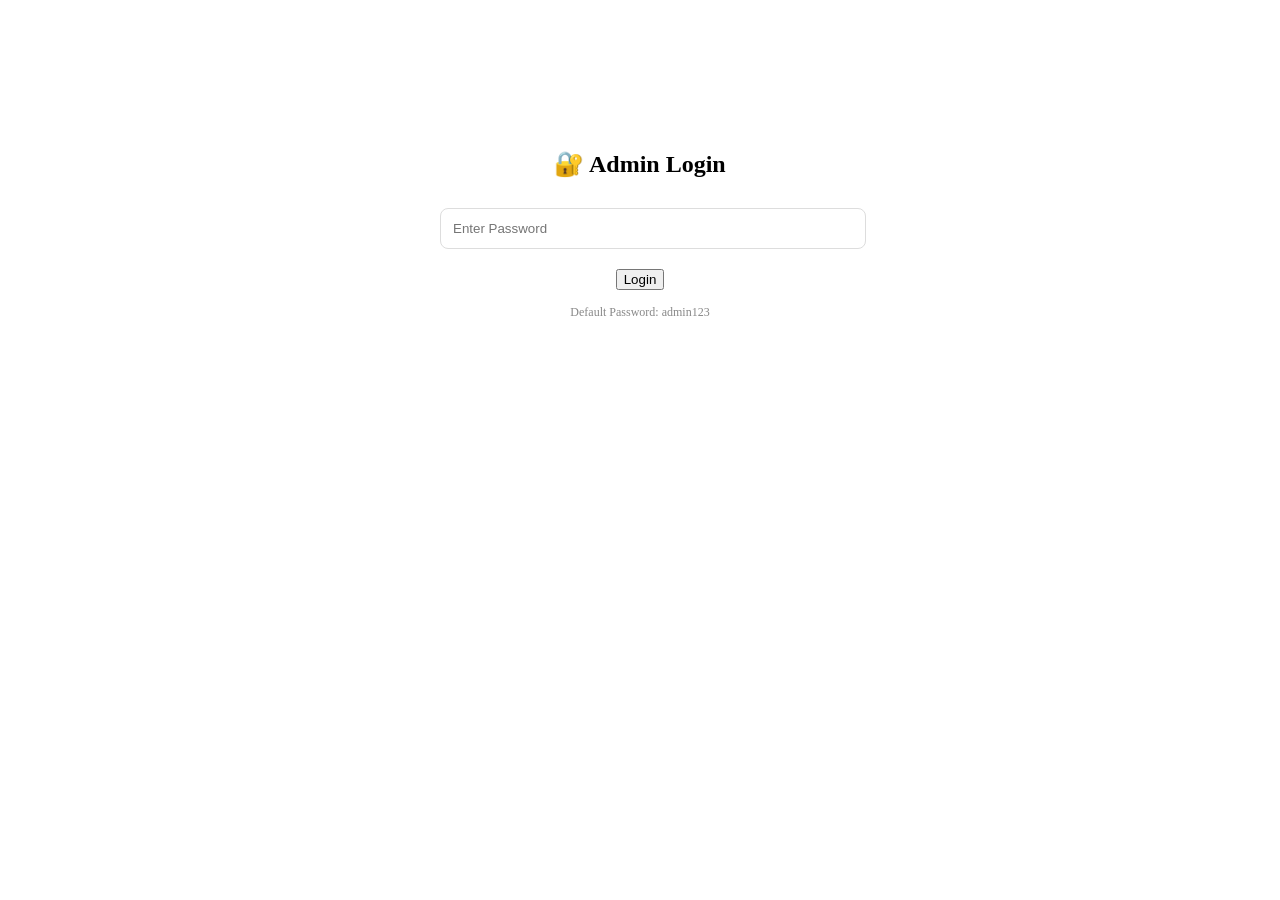
==== admin.html @ f4123ca0 "Create admin.html" ====
<!DOCTYPE html>
<html lang="en">
<head>
    <meta charset="UTF-8">
    <meta name="viewport" content="width=device-width, initial-scale=1.0">
    <title>Admin Panel - RONAK_LIVE_SHOW</title>
    <link rel="stylesheet" href="style.css">
    <style>
        .admin-container {
            max-width: 1200px;
            margin: 0 auto;
            padding: 20px;
        }
        .admin-header {
            background: linear-gradient(135deg, #1a1a2e, #16213e);
            color: white;
            padding: 20px;
            border-radius: 15px;
            margin-bottom: 30px;
            text-align: center;
        }
        .payment-requests {
            background: white;
            border-radius: 15px;
            padding: 20px;
            margin-bottom: 30px;
            box-shadow: 0 5px 20px rgba(0,0,0,0.1);
        }
        .payment-card {
            background: #f8f9fa;
            border-radius: 10px;
            padding: 15px;
            margin-bottom: 15px;
            display: flex;
            justify-content: space-between;
            align-items: center;
            flex-wrap: wrap;
            gap: 10px;
        }
        .payment-info {
            flex: 1;
        }
        .payment-info strong {
            color: #e65c00;
        }
        .btn-confirm {
            background: #25D366;
            color: white;
            border: none;
            padding: 10px 20px;
            border-radius: 8px;
            cursor: pointer;
        }
        .btn-confirm:hover {
            background: #128C7E;
        }
        .result-section {
            background: white;
            border-radius: 15px;
            padding: 20px;
            margin-bottom: 30px;
        }
        .result-form {
            display: flex;
            flex-direction: column;
            gap: 15px;
        }
        .result-form select, .result-form input, .result-form textarea {
            padding: 12px;
            border: 1px solid #ddd;
            border-radius: 8px;
            font-size: 14px;
        }
        .btn-upload {
            background: #e65c00;
            color: white;
            border: none;
            padding: 12px;
            border-radius: 8px;
            cursor: pointer;
            font-weight: bold;
        }
        .btn-upload:hover {
            background: #cc5200;
        }
        .results-list {
            margin-top: 20px;
        }
        .result-item {
            background: #f0f0f0;
            padding: 10px;
            margin-bottom: 10px;
            border-radius: 8px;
            display: flex;
            justify-content: space-between;
            align-items: center;
        }
        .pending-badge {
            background: #ffc107;
            color: #333;
            padding: 3px 10px;
            border-radius: 20px;
            font-size: 12px;
        }
        .confirmed-badge {
            background: #25D366;
            color: white;
            padding: 3px 10px;
            border-radius: 20px;
            font-size: 12px;
        }
        .login-box {
            max-width: 400px;
            margin: 100px auto;
            background: white;
            padding: 30px;
            border-radius: 15px;
            text-align: center;
        }
        .login-box input {
            width: 100%;
            padding: 12px;
            margin: 10px 0;
            border: 1px solid #ddd;
            border-radius: 8px;
        }
        .admin-nav {
            display: flex;
            gap: 10px;
            margin-bottom: 20px;
        }
        .admin-nav button {
            padding: 10px 20px;
            background: #333;
            color: white;
            border: none;
            border-radius: 8px;
            cursor: pointer;
        }
        .admin-nav button.active {
            background: #e65c00;
        }
        .tab-content {
            display: none;
        }
        .tab-content.active {
            display: block;
        }
    </style>
</head>
<body>
    <div id="loginSection" class="login-box">
        <h2>🔐 Admin Login</h2>
        <input type="password" id="adminPassword" placeholder="Enter Password">
        <button class="btn-select" onclick="checkLogin()" style="margin-top: 10px;">Login</button>
        <p style="margin-top: 15px; font-size: 12px; color: #888;">Default Password: admin123</p>
    </div>

    <div id="adminPanel" style="display: none;">
        <div class="admin-container">
            <div class="admin-header">
                <h1>🎮 RONAK_LIVE_SHOW Admin Panel</h1>
                <p>Manage Payments & Market Results</p>
                <button onclick="logout()" style="background: red; color: white; border: none; padding: 8px 15px; border-radius: 5px; margin-top: 10px;">Logout</button>
            </div>

            <div class="admin-nav">
                <button class="nav-btn active" onclick="showTab('payments')">💰 Payment Requests</button>
                <button class="nav-btn" onclick="showTab('results')">📊 Upload Results</button>
                <button class="nav-btn" onclick="showTab('history')">📜 Result History</button>
            </div>

            <!-- Payment Requests Tab -->
            <div id="tab-payments" class="tab-content active">
                <div class="payment-requests">
                    <h2>📋 Pending Payment Confirmations</h2>
                    <div id="paymentRequestsList">Loading...</div>
                </div>
            </div>

            <!-- Upload Results Tab -->
            <div id="tab-results" class="tab-content">
                <div class="result-section">
                    <h2>📤 Upload Market Result</h2>
                    <div class="result-form">
                        <select id="resultMarket">
                            <option value="">Select Market</option>
                            <option value="SRIDEVI">SRIDEVI</option>
                            <option value="MILAN DAY">MILAN DAY</option>
                            <option value="KALYAN">KALYAN</option>
                            <option value="SRIDEVI NIGHT">SRIDEVI NIGHT</option>
                            <option value="MILAN NIGHT">MILAN NIGHT</option>
                            <option value="MAIN BAZAR">MAIN BAZAR</option>
                        </select>
                        <input type="text" id="resultDate" placeholder="Date (e.g., 15-04-2026)">
                        <input type="text" id="resultNumber" placeholder="Result Number (e.g., 12345)">
                        <input type="file" id="resultImageUpload" accept="image/*">
                        <textarea id="resultNote" placeholder="Additional Note (optional)"></textarea>
                        <button class="btn-upload" onclick="uploadResult()">📤 Publish Result</button>
                    </div>
                </div>
            </div>

            <!-- History Tab -->
            <div id="tab-history" class="tab-content">
                <div class="result-section">
                    <h2>📜 Published Results History</h2>
                    <div id="resultsHistoryList">Loading...</div>
                </div>
            </div>
        </div>
    </div>

    <script src="admin.js"></script>
</body>
</html>
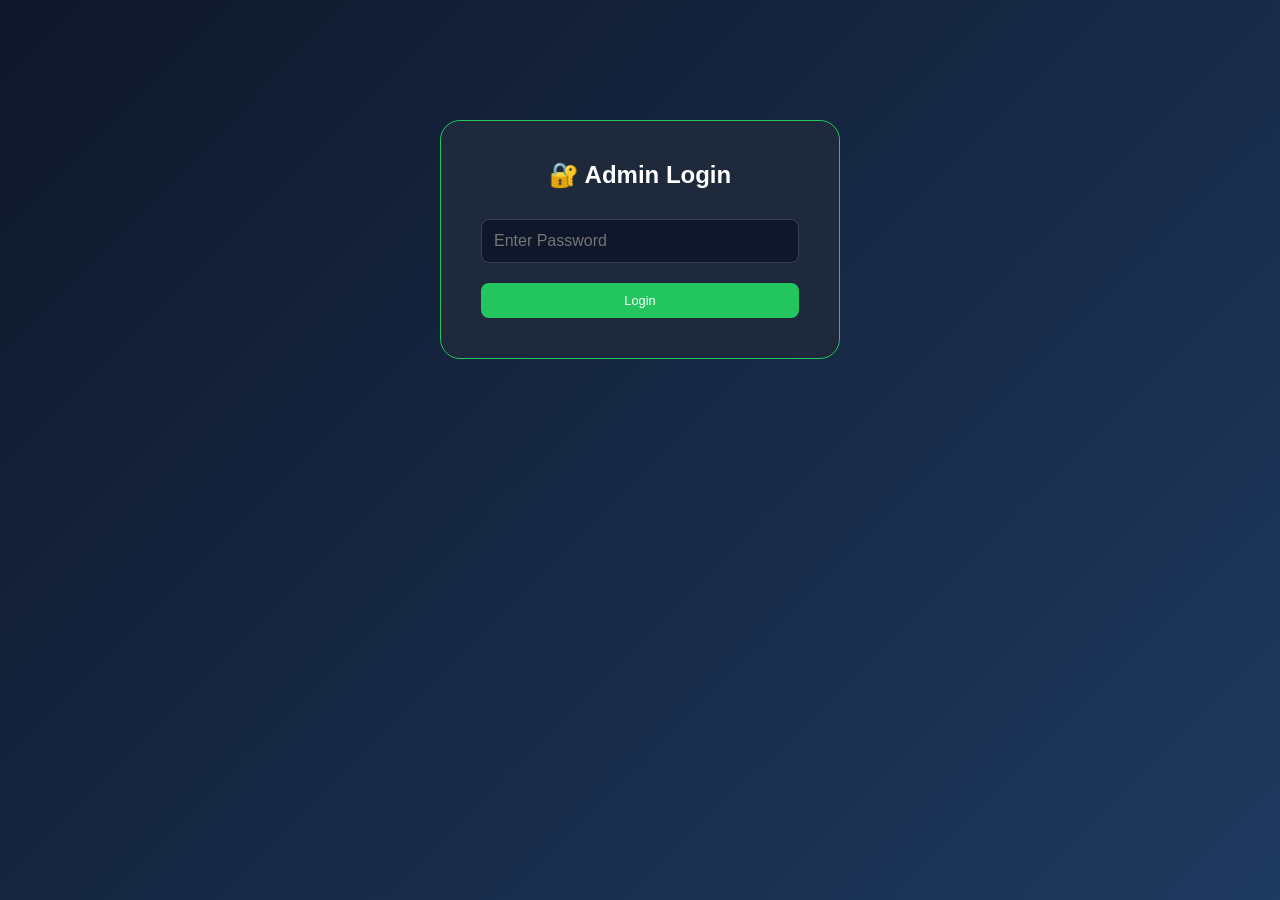
==== commit 32a732b0: "Create admin.html" ====
--- a/admin.html
+++ b/admin.html
@@ -4,31 +4,140 @@
     <meta charset="UTF-8">
     <meta name="viewport" content="width=device-width, initial-scale=1.0">
     <title>Admin Panel - RONAK_LIVE_SHOW</title>
-    <link rel="stylesheet" href="style.css">
     <style>
+        * {
+            margin: 0;
+            padding: 0;
+            box-sizing: border-box;
+        }
+
+        body {
+            font-family: 'Poppins', 'Segoe UI', Tahoma, Geneva, Verdana, sans-serif;
+            background: linear-gradient(135deg, #0f172a 0%, #1e3a5f 100%);
+            min-height: 100vh;
+            padding: 20px;
+        }
+
         .admin-container {
-            max-width: 1200px;
+            max-width: 900px;
             margin: 0 auto;
-            padding: 20px;
-        }
+        }
+
+        .login-box {
+            background: #1e293b;
+            border-radius: 20px;
+            padding: 40px;
+            text-align: center;
+            max-width: 400px;
+            margin: 100px auto;
+            border: 1px solid #22c55e;
+        }
+
+        .login-box h2 {
+            color: white;
+            margin-bottom: 20px;
+        }
+
+        .login-box input {
+            width: 100%;
+            padding: 12px;
+            margin: 10px 0;
+            background: #0f172a;
+            border: 1px solid #334155;
+            border-radius: 8px;
+            color: white;
+            font-size: 16px;
+        }
+
+        .login-box button {
+            width: 100%;
+            margin-top: 10px;
+        }
+
         .admin-header {
-            background: linear-gradient(135deg, #1a1a2e, #16213e);
+            background: linear-gradient(135deg, #0f172a, #1e293b);
             color: white;
             padding: 20px;
             border-radius: 15px;
-            margin-bottom: 30px;
+            margin-bottom: 20px;
             text-align: center;
-        }
-        .payment-requests {
-            background: white;
+            border-bottom: 3px solid #22c55e;
+        }
+
+        .admin-header-top {
+            display: flex;
+            justify-content: space-between;
+            align-items: center;
+            flex-wrap: wrap;
+            gap: 10px;
+        }
+
+        .stats-bar {
+            display: flex;
+            gap: 15px;
+            margin-bottom: 20px;
+            flex-wrap: wrap;
+        }
+
+        .stat-card {
+            background: #1e293b;
+            border-radius: 12px;
+            padding: 15px 25px;
+            text-align: center;
+            flex: 1;
+            border: 1px solid #334155;
+        }
+
+        .stat-number {
+            font-size: 2rem;
+            font-weight: bold;
+            color: #22c55e;
+        }
+
+        .stat-label {
+            font-size: 0.7rem;
+            color: #94a3b8;
+        }
+
+        .tabs {
+            display: flex;
+            gap: 10px;
+            margin-bottom: 20px;
+            flex-wrap: wrap;
+        }
+
+        .tab-btn {
+            background: #1e293b;
+            color: white;
+            border: none;
+            padding: 10px 20px;
+            border-radius: 8px;
+            cursor: pointer;
+            transition: all 0.3s;
+        }
+
+        .tab-btn.active {
+            background: #22c55e;
+        }
+
+        .tab-btn:hover {
+            background: #3b82f6;
+        }
+
+        .tab-content {
+            display: none;
+            background: #1e293b;
             border-radius: 15px;
             padding: 20px;
-            margin-bottom: 30px;
-            box-shadow: 0 5px 20px rgba(0,0,0,0.1);
-        }
-        .payment-card {
-            background: #f8f9fa;
-            border-radius: 10px;
+        }
+
+        .tab-content.active {
+            display: block;
+        }
+
+        .result-card {
+            background: #0f172a;
+            border-radius: 12px;
             padding: 15px;
             margin-bottom: 15px;
             display: flex;
@@ -36,181 +145,536 @@
             align-items: center;
             flex-wrap: wrap;
             gap: 10px;
-        }
-        .payment-info {
-            flex: 1;
-        }
+            border: 1px solid #334155;
+            animation: fadeIn 0.3s ease;
+        }
+
+        @keyframes fadeIn {
+            from { opacity: 0; transform: translateY(10px); }
+            to { opacity: 1; transform: translateY(0); }
+        }
+
         .payment-info strong {
-            color: #e65c00;
-        }
+            color: #22c55e;
+            font-size: 1rem;
+        }
+
+        .payment-info p {
+            color: #94a3b8;
+            font-size: 0.75rem;
+            margin-top: 5px;
+        }
+
         .btn-confirm {
-            background: #25D366;
+            background: #22c55e;
             color: white;
             border: none;
             padding: 10px 20px;
             border-radius: 8px;
             cursor: pointer;
-        }
+            font-size: 0.8rem;
+        }
+
         .btn-confirm:hover {
-            background: #128C7E;
-        }
-        .result-section {
-            background: white;
-            border-radius: 15px;
-            padding: 20px;
-            margin-bottom: 30px;
-        }
-        .result-form {
-            display: flex;
-            flex-direction: column;
-            gap: 15px;
-        }
-        .result-form select, .result-form input, .result-form textarea {
-            padding: 12px;
-            border: 1px solid #ddd;
-            border-radius: 8px;
-            font-size: 14px;
-        }
-        .btn-upload {
-            background: #e65c00;
+            background: #16a34a;
+        }
+
+        .btn-danger {
+            background: #ef4444;
+        }
+
+        .btn-danger:hover {
+            background: #dc2626;
+        }
+
+        .btn-refresh {
+            background: #3b82f6;
             color: white;
             border: none;
-            padding: 12px;
+            padding: 8px 15px;
             border-radius: 8px;
             cursor: pointer;
-            font-weight: bold;
-        }
-        .btn-upload:hover {
-            background: #cc5200;
-        }
-        .results-list {
-            margin-top: 20px;
-        }
-        .result-item {
-            background: #f0f0f0;
+            display: flex;
+            align-items: center;
+            gap: 5px;
+        }
+
+        .form-group {
+            margin-bottom: 15px;
+        }
+
+        .form-group label {
+            display: block;
+            color: #94a3b8;
+            font-size: 0.75rem;
+            margin-bottom: 5px;
+        }
+
+        .form-group input, .form-group textarea, .form-group select {
+            width: 100%;
             padding: 10px;
+            background: #0f172a;
+            border: 1px solid #334155;
+            border-radius: 8px;
+            color: white;
+        }
+
+        .market-result-card {
+            background: #0f172a;
+            border-radius: 12px;
+            padding: 15px;
+            margin-bottom: 15px;
+            border: 1px solid #334155;
+        }
+
+        .market-result-card h4 {
+            color: #22c55e;
             margin-bottom: 10px;
+        }
+
+        .preview-img {
+            max-width: 100%;
+            max-height: 150px;
             border-radius: 8px;
-            display: flex;
-            justify-content: space-between;
-            align-items: center;
-        }
-        .pending-badge {
-            background: #ffc107;
-            color: #333;
-            padding: 3px 10px;
-            border-radius: 20px;
-            font-size: 12px;
-        }
-        .confirmed-badge {
-            background: #25D366;
-            color: white;
-            padding: 3px 10px;
-            border-radius: 20px;
-            font-size: 12px;
-        }
-        .login-box {
-            max-width: 400px;
-            margin: 100px auto;
-            background: white;
-            padding: 30px;
-            border-radius: 15px;
-            text-align: center;
-        }
-        .login-box input {
-            width: 100%;
-            padding: 12px;
-            margin: 10px 0;
-            border: 1px solid #ddd;
-            border-radius: 8px;
-        }
-        .admin-nav {
-            display: flex;
-            gap: 10px;
-            margin-bottom: 20px;
-        }
-        .admin-nav button {
-            padding: 10px 20px;
-            background: #333;
+            margin-top: 10px;
+        }
+
+        .alert-popup {
+            position: fixed;
+            top: 20px;
+            right: 20px;
+            background: #22c55e;
+            color: white;
+            padding: 12px 20px;
+            border-radius: 10px;
+            z-index: 3000;
+            animation: slideIn 0.3s ease;
+        }
+
+        @keyframes slideIn {
+            from { transform: translateX(100%); opacity: 0; }
+            to { transform: translateX(0); opacity: 1; }
+        }
+
+        .logout-btn {
+            background: #ef4444;
             color: white;
             border: none;
+            padding: 8px 15px;
             border-radius: 8px;
             cursor: pointer;
         }
-        .admin-nav button.active {
-            background: #e65c00;
-        }
-        .tab-content {
-            display: none;
-        }
-        .tab-content.active {
-            display: block;
+
+        .instruction {
+            background: #0f172a;
+            border-left: 3px solid #22c55e;
+            padding: 10px;
+            border-radius: 10px;
+            font-size: 0.7rem;
+            color: #cbd5e1;
+        }
+
+        @media (max-width: 768px) {
+            .result-card { flex-direction: column; text-align: center; }
+            .stats-bar { flex-direction: column; }
         }
     </style>
 </head>
 <body>
-    <div id="loginSection" class="login-box">
-        <h2>🔐 Admin Login</h2>
-        <input type="password" id="adminPassword" placeholder="Enter Password">
-        <button class="btn-select" onclick="checkLogin()" style="margin-top: 10px;">Login</button>
-        <p style="margin-top: 15px; font-size: 12px; color: #888;">Default Password: admin123</p>
-    </div>
-
-    <div id="adminPanel" style="display: none;">
-        <div class="admin-container">
+    <div class="admin-container">
+        <!-- Login Section -->
+        <div id="loginSection" class="login-box">
+            <h2>🔐 Admin Login</h2>
+            <input type="password" id="adminPassword" placeholder="Enter Password">
+            <button class="btn-confirm" onclick="checkLogin()">Login</button>
+        </div>
+
+        <!-- Admin Dashboard -->
+        <div id="adminDashboard" style="display: none;">
             <div class="admin-header">
-                <h1>🎮 RONAK_LIVE_SHOW Admin Panel</h1>
-                <p>Manage Payments & Market Results</p>
-                <button onclick="logout()" style="background: red; color: white; border: none; padding: 8px 15px; border-radius: 5px; margin-top: 10px;">Logout</button>
-            </div>
-
-            <div class="admin-nav">
-                <button class="nav-btn active" onclick="showTab('payments')">💰 Payment Requests</button>
-                <button class="nav-btn" onclick="showTab('results')">📊 Upload Results</button>
-                <button class="nav-btn" onclick="showTab('history')">📜 Result History</button>
-            </div>
-
-            <!-- Payment Requests Tab -->
-            <div id="tab-payments" class="tab-content active">
-                <div class="payment-requests">
-                    <h2>📋 Pending Payment Confirmations</h2>
-                    <div id="paymentRequestsList">Loading...</div>
+                <div class="admin-header-top">
+                    <h2>🎮 RONAK_LIVE_SHOW - Admin Panel</h2>
+                    <div style="display: flex; gap: 10px;">
+                        <button class="btn-refresh" onclick="refreshData()">🔄 Refresh</button>
+                        <button class="logout-btn" onclick="logout()">Logout</button>
+                    </div>
                 </div>
             </div>
 
-            <!-- Upload Results Tab -->
-            <div id="tab-results" class="tab-content">
-                <div class="result-section">
-                    <h2>📤 Upload Market Result</h2>
-                    <div class="result-form">
-                        <select id="resultMarket">
-                            <option value="">Select Market</option>
-                            <option value="SRIDEVI">SRIDEVI</option>
-                            <option value="MILAN DAY">MILAN DAY</option>
-                            <option value="KALYAN">KALYAN</option>
-                            <option value="SRIDEVI NIGHT">SRIDEVI NIGHT</option>
-                            <option value="MILAN NIGHT">MILAN NIGHT</option>
-                            <option value="MAIN BAZAR">MAIN BAZAR</option>
-                        </select>
-                        <input type="text" id="resultDate" placeholder="Date (e.g., 15-04-2026)">
-                        <input type="text" id="resultNumber" placeholder="Result Number (e.g., 12345)">
-                        <input type="file" id="resultImageUpload" accept="image/*">
-                        <textarea id="resultNote" placeholder="Additional Note (optional)"></textarea>
-                        <button class="btn-upload" onclick="uploadResult()">📤 Publish Result</button>
-                    </div>
+            <!-- Stats -->
+            <div class="stats-bar">
+                <div class="stat-card">
+                    <div class="stat-number" id="pendingCount">0</div>
+                    <div class="stat-label">Pending Payments</div>
+                </div>
+                <div class="stat-card">
+                    <div class="stat-number" id="totalMarkets">6</div>
+                    <div class="stat-label">Total Markets</div>
                 </div>
             </div>
 
-            <!-- History Tab -->
-            <div id="tab-history" class="tab-content">
-                <div class="result-section">
-                    <h2>📜 Published Results History</h2>
-                    <div id="resultsHistoryList">Loading...</div>
-                </div>
+            <!-- Tabs -->
+            <div class="tabs">
+                <button class="tab-btn active" onclick="showTab('payments')">💰 Payment Requests</button>
+                <button class="tab-btn" onclick="showTab('results')">📤 Upload Results</button>
+                <button class="tab-btn" onclick="showTab('banners')">🖼️ Banner Images</button>
+                <button class="tab-btn" onclick="showTab('settings')">⚙️ Settings</button>
+            </div>
+
+            <!-- Payments Tab -->
+            <div id="tabPayments" class="tab-content active">
+                <h3 style="color: white; margin-bottom: 15px;">📋 Pending Payment Requests</h3>
+                <div id="paymentsList"></div>
+            </div>
+
+            <!-- Results Tab -->
+            <div id="tabResults" class="tab-content">
+                <h3 style="color: white; margin-bottom: 15px;">📤 Upload Result for Each Market</h3>
+                <div id="resultsForm"></div>
+            </div>
+
+            <!-- Banners Tab -->
+            <div id="tabBanners" class="tab-content">
+                <h3 style="color: white; margin-bottom: 15px;">🖼️ Banner Images</h3>
+                <div id="bannersForm"></div>
+            </div>
+
+            <!-- Settings Tab -->
+            <div id="tabSettings" class="tab-content">
+                <h3 style="color: white; margin-bottom: 15px;">⚙️ Admin Settings</h3>
+                <div id="settingsForm"></div>
             </div>
         </div>
     </div>
-
-    <script src="admin.js"></script>
+    <script>
+        // ============ CONSTANTS ============
+        const adminPassword = "Gani99@@@@";
+        const whatsappNumber = "919113224019";
+        const markets = ["SRIDEVI", "MILAN DAY", "KALYAN", "SRIDEVI NIGHT", "MILAN NIGHT", "MAIN BAZAR"];
+        
+        let refreshInterval = null;
+        let isLoggedIn = false;
+
+        // ============ LOGIN FUNCTIONS ============
+        function checkLogin() {
+            const password = document.getElementById('adminPassword').value;
+            if (password === adminPassword) {
+                isLoggedIn = true;
+                document.getElementById('loginSection').style.display = 'none';
+                document.getElementById('adminDashboard').style.display = 'block';
+                loadAllData();
+                startAutoRefresh();
+                showAlert('✅ Login successful!', 'success');
+            } else {
+                showAlert('❌ Wrong password!', 'error');
+            }
+        }
+
+        function logout() {
+            isLoggedIn = false;
+            if (refreshInterval) clearInterval(refreshInterval);
+            document.getElementById('loginSection').style.display = 'block';
+            document.getElementById('adminDashboard').style.display = 'none';
+            document.getElementById('adminPassword').value = '';
+        }
+
+        function startAutoRefresh() {
+            if (refreshInterval) clearInterval(refreshInterval);
+            refreshInterval = setInterval(() => {
+                if (isLoggedIn) {
+                    loadPaymentsList();
+                }
+            }, 3000);
+        }
+
+        function refreshData() {
+            loadAllData();
+            showAlert('✅ Data refreshed!', 'success');
+        }
+
+        function loadAllData() {
+            loadPaymentsList();
+            loadResultsForm();
+            loadBannersForm();
+            loadSettingsForm();
+            updatePendingCount();
+        }
+
+        function updatePendingCount() {
+            const payments = JSON.parse(localStorage.getItem('paymentRequests') || '[]');
+            document.getElementById('pendingCount').innerHTML = payments.length;
+        }
+
+        function showAlert(message, type) {
+            const alertDiv = document.createElement('div');
+            alertDiv.className = 'alert-popup';
+            alertDiv.style.background = type === 'error' ? '#ef4444' : '#22c55e';
+            alertDiv.innerHTML = message;
+            document.body.appendChild(alertDiv);
+            setTimeout(() => alertDiv.remove(), 3000);
+        }
+
+        // ============ PAYMENTS TAB ============
+        function loadPaymentsList() {
+            const payments = JSON.parse(localStorage.getItem('paymentRequests') || '[]');
+            const container = document.getElementById('paymentsList');
+            updatePendingCount();
+            
+            if (payments.length === 0) {
+                container.innerHTML = '<p style="color: #94a3b8; text-align: center; padding: 40px;">📭 No pending payment requests</p>';
+                return;
+            }
+            
+            let html = '';
+            payments.forEach((req, index) => {
+                html += `
+                    <div class="result-card">
+                        <div class="payment-info">
+                            <strong>💰 ${req.market}</strong>
+                            <p>🆔 ID: ${req.id}</p>
+                            <p>⏰ Time: ${req.time}</p>
+                            <p>💵 Amount: ₹${req.amount}</p>
+                        </div>
+                        <div>
+                            <button class="btn-confirm" onclick="confirmPayment(${index})">✅ Confirm & Send Result</button>
+                        </div>
+                    </div>
+                `;
+            });
+            container.innerHTML = html;
+        }
+
+        function confirmPayment(index) {
+            const payments = JSON.parse(localStorage.getItem('paymentRequests') || '[]');
+            const request = payments[index];
+            const results = JSON.parse(localStorage.getItem('marketResults') || '{}');
+            const result = results[request.market];
+            
+            if (!result || !result.imageUrl) {
+                showAlert(`❌ Please upload result for ${request.market} first!`, 'error');
+                return;
+            }
+            
+            // Send result via WhatsApp
+            const resultMessage = `✅✅ PAYMENT CONFIRMED! ✅✅%0A%0A📊 Market: ${request.market}%0A💰 Amount: ₹999%0A🆔 Transaction ID: ${request.id}%0A%0A🎯 YOUR RESULT: %0A${result.imageUrl}%0A%0A📝 ${result.note}%0A%0AThank you for using RONAK_LIVE_SHOW! 🎉`;
+            
+            const whatsappLink = `https://wa.me/${whatsappNumber}?text=${resultMessage}`;
+            window.open(whatsappLink, '_blank');
+            
+            // Remove from pending
+            payments.splice(index, 1);
+            localStorage.setItem('paymentRequests', JSON.stringify(payments));
+            
+            loadPaymentsList();
+            showAlert(`✅ Payment confirmed! Result sent to user.`, 'success');
+        }
+
+        // ============ RESULTS TAB ============
+        function loadResultsForm() {
+            const results = JSON.parse(localStorage.getItem('marketResults') || '{}');
+            const container = document.getElementById('resultsForm');
+            let html = '';
+            
+            markets.forEach(market => {
+                const current = results[market] || {};
+                html += `
+                    <div class="market-result-card">
+                        <h4>📊 ${market}</h4>
+                        <div class="form-group">
+                            <label>Result Image URL:</label>
+                            <input type="text" id="img_${market.replace(/ /g, '_')}" 
+                                   placeholder="Direct image link (jpg/png)" 
+                                   value="${current.imageUrl || ''}">
+                        </div>
+                        <div class="form-group">
+                            <label>Result Number:</label>
+                            <input type="text" id="num_${market.replace(/ /g, '_')}" 
+                                   placeholder="e.g., 12345" 
+                                   value="${current.number || ''}">
+                        </div>
+                        <div class="form-group">
+                            <label>Note (Optional):</label>
+                            <textarea id="note_${market.replace(/ /g, '_')}" 
+                                      placeholder="Additional message" rows="2">${current.note || ''}</textarea>
+                        </div>
+                        ${current.imageUrl ? `<img src="${current.imageUrl}" class="preview-img" alt="Preview">` : ''}
+                        <button class="btn-confirm" onclick="saveResult('${market}')" style="margin-top: 10px;">💾 Save Result</button>
+                    </div>
+                `;
+            });
+            
+            html += `<div class="instruction" style="margin-top: 15px; padding: 10px;">
+                        <strong>📌 How to get image URL:</strong><br>
+                        1. Upload result image to <strong>imgur.com</strong> or <strong>postimages.org</strong><br>
+                        2. Copy the <strong>direct image link</strong> (ends with .jpg, .png)<br>
+                        3. Paste above and click Save
+                    </div>`;
+            container.innerHTML = html;
+        }
+
+        function saveResult(market) {
+            const marketKey = market.replace(/ /g, '_');
+            const imageUrl = document.getElementById(`img_${marketKey}`).value;
+            const number = document.getElementById(`num_${marketKey}`).value;
+            const note = document.getElementById(`note_${marketKey}`).value;
+            
+            if (!imageUrl) {
+                showAlert('❌ Please enter image URL!', 'error');
+                return;
+            }
+            
+            const results = JSON.parse(localStorage.getItem('marketResults') || '{}');
+            results[market] = {
+                imageUrl: imageUrl,
+                number: number || 'N/A',
+                note: note || `🎉 ${market} Result: ${number || 'Check image'}`
+            };
+            localStorage.setItem('marketResults', JSON.stringify(results));
+            
+            showAlert(`✅ Result for ${market} saved!`, 'success');
+            loadResultsForm();
+        }
+
+        // ============ BANNERS TAB ============
+        function loadBannersForm() {
+            const topBanner = localStorage.getItem('topBannerImage') || '';
+            const bottomBanner = localStorage.getItem('bottomBannerImage') || '';
+            
+            const container = document.getElementById('bannersForm');
+            container.innerHTML = `
+                <div class="market-result-card">
+                    <h4>📸 Top Banner Image</h4>
+                    <div class="form-group">
+                        <label>Image URL:</label>
+                        <input type="text" id="topBannerUrl" placeholder="Image URL" value="${topBanner}">
+                    </div>
+                    ${topBanner ? `<img src="${topBanner}" class="preview-img" alt="Preview">` : ''}
+                    <button class="btn-confirm" onclick="updateTopBanner()" style="margin-top: 10px;">✅ Update Top Banner</button>
+                </div>
+                
+                <div class="market-result-card" style="margin-top: 20px;">
+                    <h4>📸 Bottom Banner Image</h4>
+                    <div class="form-group">
+                        <label>Image URL:</label>
+                        <input type="text" id="bottomBannerUrl" placeholder="Image URL" value="${bottomBanner}">
+                    </div>
+                    ${bottomBanner ? `<img src="${bottomBanner}" class="preview-img" alt="Preview">` : ''}
+                    <button class="btn-confirm" onclick="updateBottomBanner()" style="margin-top: 10px;">✅ Update Bottom Banner</button>
+                </div>
+            `;
+        }
+
+        function updateTopBanner() {
+            const url = document.getElementById('topBannerUrl').value;
+            if (url) {
+                localStorage.setItem('topBannerImage', url);
+                showAlert('✅ Top banner updated!', 'success');
+                loadBannersForm();
+            }
+        }
+
+        function updateBottomBanner() {
+            const url = document.getElementById('bottomBannerUrl').value;
+            if (url) {
+                localStorage.setItem('bottomBannerImage', url);
+                showAlert('✅ Bottom banner updated!', 'success');
+                loadBannersForm();
+            }
+        }
+
+        // ============ SETTINGS TAB ============
+        function loadSettingsForm() {
+            const container = document.getElementById('settingsForm');
+            container.innerHTML = `
+                <div class="market-result-card">
+                    <h4>🔐 Change Password</h4>
+                    <div class="form-group">
+                        <label>Current Password:</label>
+                        <input type="password" id="currentPass" placeholder="Enter current password">
+                    </div>
+                    <div class="form-group">
+                        <label>New Password:</label>
+                        <input type="password" id="newPass" placeholder="Enter new password (min 4 chars)">
+                    </div>
+                    <div class="form-group">
+                        <label>Confirm New Password:</label>
+                        <input type="password" id="confirmPass" placeholder="Confirm new password">
+                    </div>
+                    <button class="btn-confirm" onclick="changePassword()">✅ Change Password</button>
+                </div>
+                
+                <div class="market-result-card" style="margin-top: 20px;">
+                    <h4>🗑️ Clear Data</h4>
+                    <button class="btn-confirm" onclick="clearPayments()" style="background: #f59e0b; margin-right: 10px;">📋 Clear All Payments</button>
+                    <button class="btn-confirm" onclick="clearAllResults()" style="background: #ef4444;">🖼️ Clear All Results</button>
+                </div>
+            `;
+        }
+
+        function changePassword() {
+            const current = document.getElementById('currentPass').value;
+            const newPass = document.getElementById('newPass').value;
+            const confirm = document.getElementById('confirmPass').value;
+            
+            if (current !== adminPassword) {
+                showAlert('❌ Current password incorrect!', 'error');
+                return;
+            }
+            if (newPass.length < 4) {
+                showAlert('❌ Password must be at least 4 characters!', 'error');
+                return;
+            }
+            if (newPass !== confirm) {
+                showAlert('❌ Passwords do not match!', 'error');
+                return;
+            }
+            
+            showAlert('✅ Password changed for this session!', 'success');
+            document.getElementById('currentPass').value = '';
+            document.getElementById('newPass').value = '';
+            document.getElementById('confirmPass').value = '';
+        }
+
+        function clearPayments() {
+            if (confirm('Clear ALL pending payment requests?')) {
+                localStorage.setItem('paymentRequests', JSON.stringify([]));
+                loadPaymentsList();
+                updatePendingCount();
+                showAlert('✅ All payments cleared!', 'success');
+            }
+        }
+
+        function clearAllResults() {
+            if (confirm('Clear ALL saved market results?')) {
+                localStorage.setItem('marketResults', JSON.stringify({}));
+                loadResultsForm();
+                showAlert('✅ All results cleared!', 'success');
+            }
+        }
+
+        // ============ TAB FUNCTIONS ============
+        function showTab(tab) {
+            document.querySelectorAll('.tab-content').forEach(t => t.classList.remove('active'));
+            document.querySelectorAll('.tab-btn').forEach(t => t.classList.remove('active'));
+            
+            if (tab === 'payments') {
+                document.getElementById('tabPayments').classList.add('active');
+                document.querySelector('.tabs button:first-child').classList.add('active');
+                loadPaymentsList();
+            } else if (tab === 'results') {
+                document.getElementById('tabResults').classList.add('active');
+                document.querySelector('.tabs button:nth-child(2)').classList.add('active');
+                loadResultsForm();
+            } else if (tab === 'banners') {
+                document.getElementById('tabBanners').classList.add('active');
+                document.querySelector('.tabs button:nth-child(3)').classList.add('active');
+                loadBannersForm();
+            } else if (tab === 'settings') {
+                document.getElementById('tabSettings').classList.add('active');
+                document.querySelector('.tabs button:nth-child(4)').classList.add('active');
+                loadSettingsForm();
+            }
+        }
+    </script>
 </body>
-</html>
+</html>
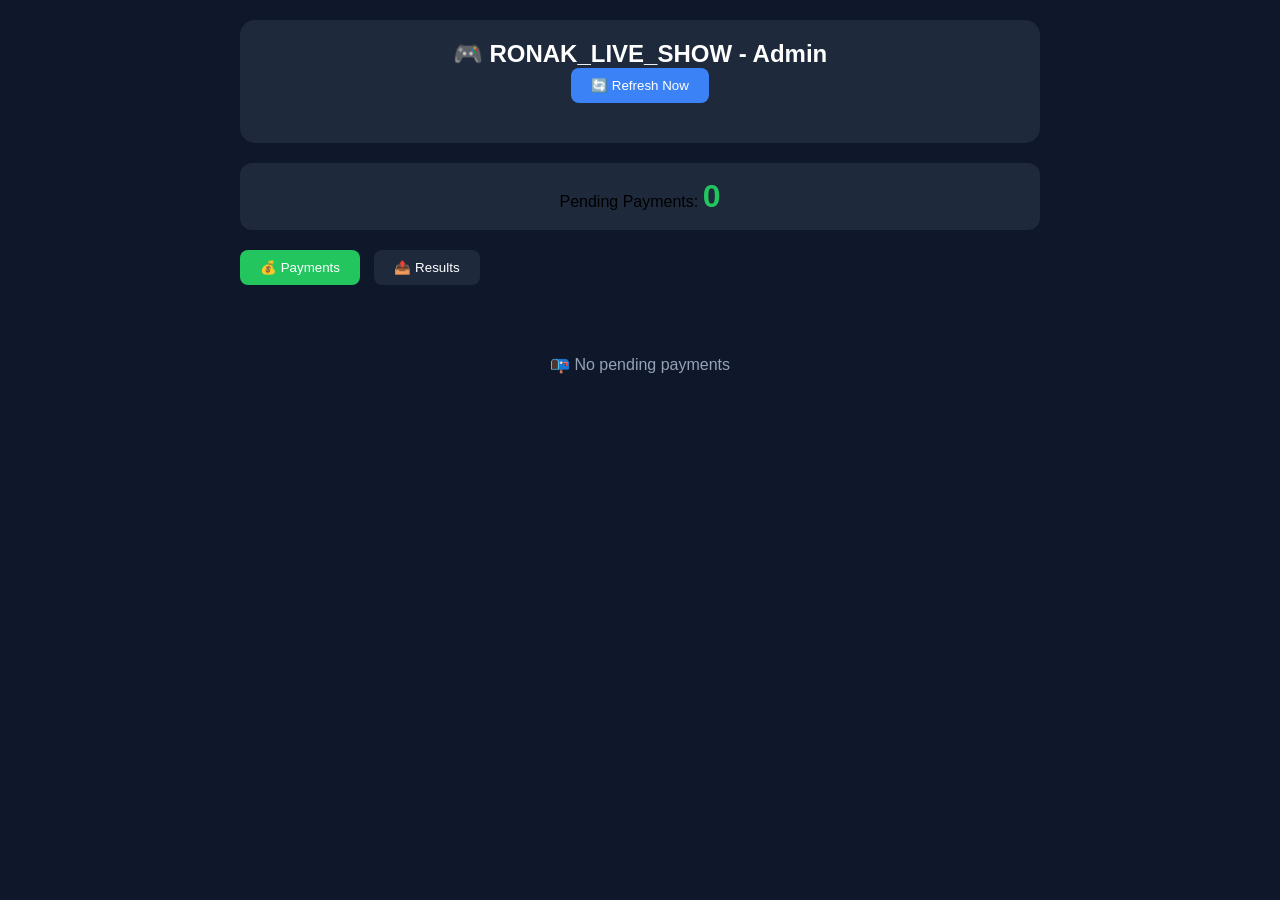
==== commit fb059ebc: "Update admin.html" ====
--- a/admin.html
+++ b/admin.html
@@ -3,243 +3,88 @@
 <head>
     <meta charset="UTF-8">
     <meta name="viewport" content="width=device-width, initial-scale=1.0">
-    <title>Admin Panel - RONAK_LIVE_SHOW</title>
+    <title>Admin Panel</title>
     <style>
-        * {
-            margin: 0;
-            padding: 0;
-            box-sizing: border-box;
-        }
-
+        * { margin: 0; padding: 0; box-sizing: border-box; }
         body {
-            font-family: 'Poppins', 'Segoe UI', Tahoma, Geneva, Verdana, sans-serif;
-            background: linear-gradient(135deg, #0f172a 0%, #1e3a5f 100%);
-            min-height: 100vh;
+            font-family: Arial, sans-serif;
+            background: #0f172a;
             padding: 20px;
         }
-
-        .admin-container {
-            max-width: 900px;
-            margin: 0 auto;
-        }
-
-        .login-box {
-            background: #1e293b;
-            border-radius: 20px;
-            padding: 40px;
-            text-align: center;
-            max-width: 400px;
-            margin: 100px auto;
-            border: 1px solid #22c55e;
-        }
-
-        .login-box h2 {
-            color: white;
-            margin-bottom: 20px;
-        }
-
-        .login-box input {
-            width: 100%;
-            padding: 12px;
-            margin: 10px 0;
-            background: #0f172a;
-            border: 1px solid #334155;
-            border-radius: 8px;
-            color: white;
-            font-size: 16px;
-        }
-
-        .login-box button {
-            width: 100%;
-            margin-top: 10px;
-        }
-
-        .admin-header {
-            background: linear-gradient(135deg, #0f172a, #1e293b);
-            color: white;
+        .container { max-width: 800px; margin: 0 auto; }
+        .header {
+            background: #1e293b;
             padding: 20px;
             border-radius: 15px;
+            text-align: center;
+            color: white;
             margin-bottom: 20px;
+        }
+        .stats {
+            background: #1e293b;
+            padding: 15px;
+            border-radius: 12px;
             text-align: center;
-            border-bottom: 3px solid #22c55e;
-        }
-
-        .admin-header-top {
+            margin-bottom: 20px;
+        }
+        .stats span { font-size: 2rem; color: #22c55e; font-weight: bold; }
+        .payment-card {
+            background: #1e293b;
+            padding: 15px;
+            border-radius: 12px;
+            margin-bottom: 10px;
             display: flex;
             justify-content: space-between;
             align-items: center;
             flex-wrap: wrap;
-            gap: 10px;
-        }
-
-        .stats-bar {
-            display: flex;
-            gap: 15px;
-            margin-bottom: 20px;
-            flex-wrap: wrap;
-        }
-
-        .stat-card {
-            background: #1e293b;
-            border-radius: 12px;
-            padding: 15px 25px;
-            text-align: center;
-            flex: 1;
-            border: 1px solid #334155;
-        }
-
-        .stat-number {
-            font-size: 2rem;
-            font-weight: bold;
-            color: #22c55e;
-        }
-
-        .stat-label {
-            font-size: 0.7rem;
-            color: #94a3b8;
-        }
-
-        .tabs {
-            display: flex;
-            gap: 10px;
-            margin-bottom: 20px;
-            flex-wrap: wrap;
-        }
-
-        .tab-btn {
-            background: #1e293b;
+        }
+        .btn-confirm {
+            background: #22c55e;
             color: white;
             border: none;
             padding: 10px 20px;
             border-radius: 8px;
             cursor: pointer;
-            transition: all 0.3s;
-        }
-
-        .tab-btn.active {
-            background: #22c55e;
-        }
-
-        .tab-btn:hover {
+        }
+        .btn-refresh {
             background: #3b82f6;
-        }
-
-        .tab-content {
-            display: none;
-            background: #1e293b;
-            border-radius: 15px;
-            padding: 20px;
-        }
-
-        .tab-content.active {
-            display: block;
-        }
-
-        .result-card {
-            background: #0f172a;
-            border-radius: 12px;
-            padding: 15px;
-            margin-bottom: 15px;
-            display: flex;
-            justify-content: space-between;
-            align-items: center;
-            flex-wrap: wrap;
-            gap: 10px;
-            border: 1px solid #334155;
-            animation: fadeIn 0.3s ease;
-        }
-
-        @keyframes fadeIn {
-            from { opacity: 0; transform: translateY(10px); }
-            to { opacity: 1; transform: translateY(0); }
-        }
-
-        .payment-info strong {
-            color: #22c55e;
-            font-size: 1rem;
-        }
-
-        .payment-info p {
-            color: #94a3b8;
-            font-size: 0.75rem;
-            margin-top: 5px;
-        }
-
-        .btn-confirm {
-            background: #22c55e;
             color: white;
             border: none;
             padding: 10px 20px;
             border-radius: 8px;
             cursor: pointer;
-            font-size: 0.8rem;
-        }
-
-        .btn-confirm:hover {
-            background: #16a34a;
-        }
-
-        .btn-danger {
-            background: #ef4444;
-        }
-
-        .btn-danger:hover {
-            background: #dc2626;
-        }
-
-        .btn-refresh {
-            background: #3b82f6;
-            color: white;
-            border: none;
-            padding: 8px 15px;
-            border-radius: 8px;
-            cursor: pointer;
-            display: flex;
-            align-items: center;
-            gap: 5px;
-        }
-
-        .form-group {
+            margin-bottom: 20px;
+        }
+        .result-card {
+            background: #1e293b;
+            padding: 15px;
+            border-radius: 12px;
             margin-bottom: 15px;
         }
-
-        .form-group label {
-            display: block;
-            color: #94a3b8;
-            font-size: 0.75rem;
-            margin-bottom: 5px;
-        }
-
-        .form-group input, .form-group textarea, .form-group select {
+        .result-card input, .result-card textarea {
             width: 100%;
             padding: 10px;
+            margin: 10px 0;
             background: #0f172a;
             border: 1px solid #334155;
             border-radius: 8px;
             color: white;
         }
-
-        .market-result-card {
-            background: #0f172a;
-            border-radius: 12px;
-            padding: 15px;
-            margin-bottom: 15px;
-            border: 1px solid #334155;
-        }
-
-        .market-result-card h4 {
-            color: #22c55e;
+        .preview-img { max-width: 100%; max-height: 150px; border-radius: 8px; margin-top: 10px; }
+        .tab-btn {
+            background: #1e293b;
+            color: white;
+            border: none;
+            padding: 10px 20px;
+            border-radius: 8px;
+            cursor: pointer;
+            margin-right: 10px;
             margin-bottom: 10px;
         }
-
-        .preview-img {
-            max-width: 100%;
-            max-height: 150px;
-            border-radius: 8px;
-            margin-top: 10px;
-        }
-
-        .alert-popup {
+        .tab-btn.active { background: #22c55e; }
+        .tab-content { display: none; margin-top: 20px; }
+        .tab-content.active { display: block; }
+        .alert {
             position: fixed;
             top: 20px;
             right: 20px;
@@ -247,197 +92,81 @@
             color: white;
             padding: 12px 20px;
             border-radius: 10px;
-            z-index: 3000;
-            animation: slideIn 0.3s ease;
-        }
-
-        @keyframes slideIn {
-            from { transform: translateX(100%); opacity: 0; }
-            to { transform: translateX(0); opacity: 1; }
-        }
-
-        .logout-btn {
-            background: #ef4444;
-            color: white;
-            border: none;
-            padding: 8px 15px;
-            border-radius: 8px;
-            cursor: pointer;
-        }
-
-        .instruction {
-            background: #0f172a;
-            border-left: 3px solid #22c55e;
-            padding: 10px;
-            border-radius: 10px;
-            font-size: 0.7rem;
-            color: #cbd5e1;
-        }
-
-        @media (max-width: 768px) {
-            .result-card { flex-direction: column; text-align: center; }
-            .stats-bar { flex-direction: column; }
+            z-index: 999;
         }
     </style>
 </head>
 <body>
-    <div class="admin-container">
-        <!-- Login Section -->
-        <div id="loginSection" class="login-box">
-            <h2>🔐 Admin Login</h2>
-            <input type="password" id="adminPassword" placeholder="Enter Password">
-            <button class="btn-confirm" onclick="checkLogin()">Login</button>
-        </div>
-
-        <!-- Admin Dashboard -->
-        <div id="adminDashboard" style="display: none;">
-            <div class="admin-header">
-                <div class="admin-header-top">
-                    <h2>🎮 RONAK_LIVE_SHOW - Admin Panel</h2>
-                    <div style="display: flex; gap: 10px;">
-                        <button class="btn-refresh" onclick="refreshData()">🔄 Refresh</button>
-                        <button class="logout-btn" onclick="logout()">Logout</button>
-                    </div>
-                </div>
-            </div>
-
-            <!-- Stats -->
-            <div class="stats-bar">
-                <div class="stat-card">
-                    <div class="stat-number" id="pendingCount">0</div>
-                    <div class="stat-label">Pending Payments</div>
-                </div>
-                <div class="stat-card">
-                    <div class="stat-number" id="totalMarkets">6</div>
-                    <div class="stat-label">Total Markets</div>
-                </div>
-            </div>
-
-            <!-- Tabs -->
-            <div class="tabs">
-                <button class="tab-btn active" onclick="showTab('payments')">💰 Payment Requests</button>
-                <button class="tab-btn" onclick="showTab('results')">📤 Upload Results</button>
-                <button class="tab-btn" onclick="showTab('banners')">🖼️ Banner Images</button>
-                <button class="tab-btn" onclick="showTab('settings')">⚙️ Settings</button>
-            </div>
-
-            <!-- Payments Tab -->
-            <div id="tabPayments" class="tab-content active">
-                <h3 style="color: white; margin-bottom: 15px;">📋 Pending Payment Requests</h3>
-                <div id="paymentsList"></div>
-            </div>
-
-            <!-- Results Tab -->
-            <div id="tabResults" class="tab-content">
-                <h3 style="color: white; margin-bottom: 15px;">📤 Upload Result for Each Market</h3>
-                <div id="resultsForm"></div>
-            </div>
-
-            <!-- Banners Tab -->
-            <div id="tabBanners" class="tab-content">
-                <h3 style="color: white; margin-bottom: 15px;">🖼️ Banner Images</h3>
-                <div id="bannersForm"></div>
-            </div>
-
-            <!-- Settings Tab -->
-            <div id="tabSettings" class="tab-content">
-                <h3 style="color: white; margin-bottom: 15px;">⚙️ Admin Settings</h3>
-                <div id="settingsForm"></div>
-            </div>
+    <div class="container">
+        <div class="header">
+            <h2>🎮 RONAK_LIVE_SHOW - Admin</h2>
+            <button class="btn-refresh" onclick="refreshAll()">🔄 Refresh Now</button>
+        </div>
+
+        <div class="stats">
+            Pending Payments: <span id="pendingCount">0</span>
+        </div>
+
+        <div>
+            <button class="tab-btn active" onclick="showTab('payments')">💰 Payments</button>
+            <button class="tab-btn" onclick="showTab('results')">📤 Results</button>
+        </div>
+
+        <div id="tabPayments" class="tab-content active">
+            <div id="paymentsList"></div>
+        </div>
+
+        <div id="tabResults" class="tab-content">
+            <div id="resultsForm"></div>
         </div>
     </div>
+
     <script>
-        // ============ CONSTANTS ============
-        const adminPassword = "Gani99@@@@";
         const whatsappNumber = "919113224019";
         const markets = ["SRIDEVI", "MILAN DAY", "KALYAN", "SRIDEVI NIGHT", "MILAN NIGHT", "MAIN BAZAR"];
-        
-        let refreshInterval = null;
-        let isLoggedIn = false;
-
-        // ============ LOGIN FUNCTIONS ============
-        function checkLogin() {
-            const password = document.getElementById('adminPassword').value;
-            if (password === adminPassword) {
-                isLoggedIn = true;
-                document.getElementById('loginSection').style.display = 'none';
-                document.getElementById('adminDashboard').style.display = 'block';
-                loadAllData();
-                startAutoRefresh();
-                showAlert('✅ Login successful!', 'success');
-            } else {
-                showAlert('❌ Wrong password!', 'error');
-            }
-        }
-
-        function logout() {
-            isLoggedIn = false;
-            if (refreshInterval) clearInterval(refreshInterval);
-            document.getElementById('loginSection').style.display = 'block';
-            document.getElementById('adminDashboard').style.display = 'none';
-            document.getElementById('adminPassword').value = '';
-        }
-
-        function startAutoRefresh() {
-            if (refreshInterval) clearInterval(refreshInterval);
-            refreshInterval = setInterval(() => {
-                if (isLoggedIn) {
-                    loadPaymentsList();
-                }
-            }, 3000);
-        }
-
-        function refreshData() {
-            loadAllData();
-            showAlert('✅ Data refreshed!', 'success');
-        }
-
-        function loadAllData() {
-            loadPaymentsList();
+
+        function getPayments() {
+            return JSON.parse(localStorage.getItem('payments_list') || '[]');
+        }
+
+        function savePayments(payments) {
+            localStorage.setItem('payments_list', JSON.stringify(payments));
+        }
+
+        function getResults() {
+            return JSON.parse(localStorage.getItem('results_list') || '{}');
+        }
+
+        function saveResults(results) {
+            localStorage.setItem('results_list', JSON.stringify(results));
+        }
+
+        function refreshAll() {
+            loadPayments();
             loadResultsForm();
-            loadBannersForm();
-            loadSettingsForm();
-            updatePendingCount();
-        }
-
-        function updatePendingCount() {
-            const payments = JSON.parse(localStorage.getItem('paymentRequests') || '[]');
+            showAlert('✅ Refreshed!');
+        }
+
+        function loadPayments() {
+            const payments = getPayments();
+            const container = document.getElementById('paymentsList');
             document.getElementById('pendingCount').innerHTML = payments.length;
-        }
-
-        function showAlert(message, type) {
-            const alertDiv = document.createElement('div');
-            alertDiv.className = 'alert-popup';
-            alertDiv.style.background = type === 'error' ? '#ef4444' : '#22c55e';
-            alertDiv.innerHTML = message;
-            document.body.appendChild(alertDiv);
-            setTimeout(() => alertDiv.remove(), 3000);
-        }
-
-        // ============ PAYMENTS TAB ============
-        function loadPaymentsList() {
-            const payments = JSON.parse(localStorage.getItem('paymentRequests') || '[]');
-            const container = document.getElementById('paymentsList');
-            updatePendingCount();
-            
+
             if (payments.length === 0) {
-                container.innerHTML = '<p style="color: #94a3b8; text-align: center; padding: 40px;">📭 No pending payment requests</p>';
+                container.innerHTML = '<p style="color: #94a3b8; text-align: center; padding: 40px;">📭 No pending payments</p>';
                 return;
             }
-            
+
             let html = '';
             payments.forEach((req, index) => {
                 html += `
-                    <div class="result-card">
-                        <div class="payment-info">
-                            <strong>💰 ${req.market}</strong>
-                            <p>🆔 ID: ${req.id}</p>
-                            <p>⏰ Time: ${req.time}</p>
-                            <p>💵 Amount: ₹${req.amount}</p>
+                    <div class="payment-card">
+                        <div>
+                            <strong style="color: #22c55e;">💰 ${req.market}</strong><br>
+                            🆔 ${req.id}<br>
+                            ⏰ ${req.time}
                         </div>
-                        <div>
-                            <button class="btn-confirm" onclick="confirmPayment(${index})">✅ Confirm & Send Result</button>
-                        </div>
+                        <button class="btn-confirm" onclick="confirmPayment(${index})">✅ Confirm & Send Result</button>
                     </div>
                 `;
             });
@@ -445,69 +174,52 @@
         }
 
         function confirmPayment(index) {
-            const payments = JSON.parse(localStorage.getItem('paymentRequests') || '[]');
+            const payments = getPayments();
             const request = payments[index];
-            const results = JSON.parse(localStorage.getItem('marketResults') || '{}');
+            const results = getResults();
             const result = results[request.market];
-            
+
             if (!result || !result.imageUrl) {
-                showAlert(`❌ Please upload result for ${request.market} first!`, 'error');
+                showAlert(`❌ Upload result for ${request.market} first!`, 'error');
                 return;
             }
-            
-            // Send result via WhatsApp
-            const resultMessage = `✅✅ PAYMENT CONFIRMED! ✅✅%0A%0A📊 Market: ${request.market}%0A💰 Amount: ₹999%0A🆔 Transaction ID: ${request.id}%0A%0A🎯 YOUR RESULT: %0A${result.imageUrl}%0A%0A📝 ${result.note}%0A%0AThank you for using RONAK_LIVE_SHOW! 🎉`;
-            
-            const whatsappLink = `https://wa.me/${whatsappNumber}?text=${resultMessage}`;
-            window.open(whatsappLink, '_blank');
-            
+
+            // Send result to user
+            const msg = `✅✅ PAYMENT CONFIRMED! ✅✅%0A%0AMarket: ${request.market}%0AAmount: ₹999%0AID: ${request.id}%0A%0A🎯 YOUR RESULT:%0A${result.imageUrl}%0A%0A${result.note}`;
+            window.open(`https://wa.me/${whatsappNumber}?text=${msg}`, '_blank');
+
             // Remove from pending
             payments.splice(index, 1);
-            localStorage.setItem('paymentRequests', JSON.stringify(payments));
-            
-            loadPaymentsList();
-            showAlert(`✅ Payment confirmed! Result sent to user.`, 'success');
-        }
-
-        // ============ RESULTS TAB ============
+            savePayments(payments);
+            loadPayments();
+            showAlert(`✅ Payment confirmed! Result sent.`);
+        }
+
         function loadResultsForm() {
-            const results = JSON.parse(localStorage.getItem('marketResults') || '{}');
+            const results = getResults();
             const container = document.getElementById('resultsForm');
             let html = '';
-            
+
             markets.forEach(market => {
                 const current = results[market] || {};
                 html += `
-                    <div class="market-result-card">
-                        <h4>📊 ${market}</h4>
-                        <div class="form-group">
-                            <label>Result Image URL:</label>
-                            <input type="text" id="img_${market.replace(/ /g, '_')}" 
-                                   placeholder="Direct image link (jpg/png)" 
-                                   value="${current.imageUrl || ''}">
-                        </div>
-                        <div class="form-group">
-                            <label>Result Number:</label>
-                            <input type="text" id="num_${market.replace(/ /g, '_')}" 
-                                   placeholder="e.g., 12345" 
-                                   value="${current.number || ''}">
-                        </div>
-                        <div class="form-group">
-                            <label>Note (Optional):</label>
-                            <textarea id="note_${market.replace(/ /g, '_')}" 
-                                      placeholder="Additional message" rows="2">${current.note || ''}</textarea>
-                        </div>
-                        ${current.imageUrl ? `<img src="${current.imageUrl}" class="preview-img" alt="Preview">` : ''}
-                        <button class="btn-confirm" onclick="saveResult('${market}')" style="margin-top: 10px;">💾 Save Result</button>
+                    <div class="result-card">
+                        <h4 style="color: #22c55e;">📊 ${market}</h4>
+                        <input type="text" id="img_${market.replace(/ /g, '_')}" 
+                               value="${current.imageUrl || ''}" 
+                               placeholder="Result Image URL (direct link)">
+                        <input type="text" id="num_${market.replace(/ /g, '_')}" 
+                               value="${current.number || ''}" 
+                               placeholder="Result Number">
+                        ${current.imageUrl ? `<img src="${current.imageUrl}" class="preview-img">` : ''}
+                        <button class="btn-confirm" onclick="saveResult('${market}')">💾 Save Result</button>
                     </div>
                 `;
             });
-            
-            html += `<div class="instruction" style="margin-top: 15px; padding: 10px;">
-                        <strong>📌 How to get image URL:</strong><br>
-                        1. Upload result image to <strong>imgur.com</strong> or <strong>postimages.org</strong><br>
-                        2. Copy the <strong>direct image link</strong> (ends with .jpg, .png)<br>
-                        3. Paste above and click Save
+
+            html += `<div style="background: #1e293b; padding: 15px; border-radius: 12px; margin-top: 15px;">
+                        <strong style="color: white;">📌 How to get image URL:</strong><br>
+                        <span style="color: #94a3b8;">1. Upload image to imgur.com or postimages.org<br>2. Copy direct image link (ends with .jpg or .png)<br>3. Paste above and click Save</span>
                     </div>`;
             container.innerHTML = html;
         }
@@ -516,165 +228,49 @@
             const marketKey = market.replace(/ /g, '_');
             const imageUrl = document.getElementById(`img_${marketKey}`).value;
             const number = document.getElementById(`num_${marketKey}`).value;
-            const note = document.getElementById(`note_${marketKey}`).value;
-            
+
             if (!imageUrl) {
                 showAlert('❌ Please enter image URL!', 'error');
                 return;
             }
-            
-            const results = JSON.parse(localStorage.getItem('marketResults') || '{}');
+
+            const results = getResults();
             results[market] = {
                 imageUrl: imageUrl,
                 number: number || 'N/A',
-                note: note || `🎉 ${market} Result: ${number || 'Check image'}`
+                note: `🎉 ${market} Result: ${number || 'Check image'}`
             };
-            localStorage.setItem('marketResults', JSON.stringify(results));
-            
-            showAlert(`✅ Result for ${market} saved!`, 'success');
+            saveResults(results);
+            showAlert(`✅ Result for ${market} saved!`);
             loadResultsForm();
         }
 
-        // ============ BANNERS TAB ============
-        function loadBannersForm() {
-            const topBanner = localStorage.getItem('topBannerImage') || '';
-            const bottomBanner = localStorage.getItem('bottomBannerImage') || '';
-            
-            const container = document.getElementById('bannersForm');
-            container.innerHTML = `
-                <div class="market-result-card">
-                    <h4>📸 Top Banner Image</h4>
-                    <div class="form-group">
-                        <label>Image URL:</label>
-                        <input type="text" id="topBannerUrl" placeholder="Image URL" value="${topBanner}">
-                    </div>
-                    ${topBanner ? `<img src="${topBanner}" class="preview-img" alt="Preview">` : ''}
-                    <button class="btn-confirm" onclick="updateTopBanner()" style="margin-top: 10px;">✅ Update Top Banner</button>
-                </div>
-                
-                <div class="market-result-card" style="margin-top: 20px;">
-                    <h4>📸 Bottom Banner Image</h4>
-                    <div class="form-group">
-                        <label>Image URL:</label>
-                        <input type="text" id="bottomBannerUrl" placeholder="Image URL" value="${bottomBanner}">
-                    </div>
-                    ${bottomBanner ? `<img src="${bottomBanner}" class="preview-img" alt="Preview">` : ''}
-                    <button class="btn-confirm" onclick="updateBottomBanner()" style="margin-top: 10px;">✅ Update Bottom Banner</button>
-                </div>
-            `;
-        }
-
-        function updateTopBanner() {
-            const url = document.getElementById('topBannerUrl').value;
-            if (url) {
-                localStorage.setItem('topBannerImage', url);
-                showAlert('✅ Top banner updated!', 'success');
-                loadBannersForm();
-            }
-        }
-
-        function updateBottomBanner() {
-            const url = document.getElementById('bottomBannerUrl').value;
-            if (url) {
-                localStorage.setItem('bottomBannerImage', url);
-                showAlert('✅ Bottom banner updated!', 'success');
-                loadBannersForm();
-            }
-        }
-
-        // ============ SETTINGS TAB ============
-        function loadSettingsForm() {
-            const container = document.getElementById('settingsForm');
-            container.innerHTML = `
-                <div class="market-result-card">
-                    <h4>🔐 Change Password</h4>
-                    <div class="form-group">
-                        <label>Current Password:</label>
-                        <input type="password" id="currentPass" placeholder="Enter current password">
-                    </div>
-                    <div class="form-group">
-                        <label>New Password:</label>
-                        <input type="password" id="newPass" placeholder="Enter new password (min 4 chars)">
-                    </div>
-                    <div class="form-group">
-                        <label>Confirm New Password:</label>
-                        <input type="password" id="confirmPass" placeholder="Confirm new password">
-                    </div>
-                    <button class="btn-confirm" onclick="changePassword()">✅ Change Password</button>
-                </div>
-                
-                <div class="market-result-card" style="margin-top: 20px;">
-                    <h4>🗑️ Clear Data</h4>
-                    <button class="btn-confirm" onclick="clearPayments()" style="background: #f59e0b; margin-right: 10px;">📋 Clear All Payments</button>
-                    <button class="btn-confirm" onclick="clearAllResults()" style="background: #ef4444;">🖼️ Clear All Results</button>
-                </div>
-            `;
-        }
-
-        function changePassword() {
-            const current = document.getElementById('currentPass').value;
-            const newPass = document.getElementById('newPass').value;
-            const confirm = document.getElementById('confirmPass').value;
-            
-            if (current !== adminPassword) {
-                showAlert('❌ Current password incorrect!', 'error');
-                return;
-            }
-            if (newPass.length < 4) {
-                showAlert('❌ Password must be at least 4 characters!', 'error');
-                return;
-            }
-            if (newPass !== confirm) {
-                showAlert('❌ Passwords do not match!', 'error');
-                return;
-            }
-            
-            showAlert('✅ Password changed for this session!', 'success');
-            document.getElementById('currentPass').value = '';
-            document.getElementById('newPass').value = '';
-            document.getElementById('confirmPass').value = '';
-        }
-
-        function clearPayments() {
-            if (confirm('Clear ALL pending payment requests?')) {
-                localStorage.setItem('paymentRequests', JSON.stringify([]));
-                loadPaymentsList();
-                updatePendingCount();
-                showAlert('✅ All payments cleared!', 'success');
-            }
-        }
-
-        function clearAllResults() {
-            if (confirm('Clear ALL saved market results?')) {
-                localStorage.setItem('marketResults', JSON.stringify({}));
-                loadResultsForm();
-                showAlert('✅ All results cleared!', 'success');
-            }
-        }
-
-        // ============ TAB FUNCTIONS ============
+        function showAlert(msg, type = 'success') {
+            const alertDiv = document.createElement('div');
+            alertDiv.className = 'alert';
+            alertDiv.style.background = type === 'error' ? '#ef4444' : '#22c55e';
+            alertDiv.innerHTML = msg;
+            document.body.appendChild(alertDiv);
+            setTimeout(() => alertDiv.remove(), 3000);
+        }
+
         function showTab(tab) {
             document.querySelectorAll('.tab-content').forEach(t => t.classList.remove('active'));
             document.querySelectorAll('.tab-btn').forEach(t => t.classList.remove('active'));
-            
-            if (tab === 'payments') {
-                document.getElementById('tabPayments').classList.add('active');
-                document.querySelector('.tabs button:first-child').classList.add('active');
-                loadPaymentsList();
-            } else if (tab === 'results') {
-                document.getElementById('tabResults').classList.add('active');
-                document.querySelector('.tabs button:nth-child(2)').classList.add('active');
-                loadResultsForm();
-            } else if (tab === 'banners') {
-                document.getElementById('tabBanners').classList.add('active');
-                document.querySelector('.tabs button:nth-child(3)').classList.add('active');
-                loadBannersForm();
-            } else if (tab === 'settings') {
-                document.getElementById('tabSettings').classList.add('active');
-                document.querySelector('.tabs button:nth-child(4)').classList.add('active');
-                loadSettingsForm();
-            }
-        }
+            document.getElementById(`tab${tab.charAt(0).toUpperCase() + tab.slice(1)}`).classList.add('active');
+            event.target.classList.add('active');
+            if (tab === 'payments') loadPayments();
+            if (tab === 'results') loadResultsForm();
+        }
+
+        // Auto refresh every 3 seconds
+        setInterval(() => {
+            loadPayments();
+        }, 3000);
+
+        // Initial load
+        loadPayments();
+        loadResultsForm();
     </script>
 </body>
 </html>
